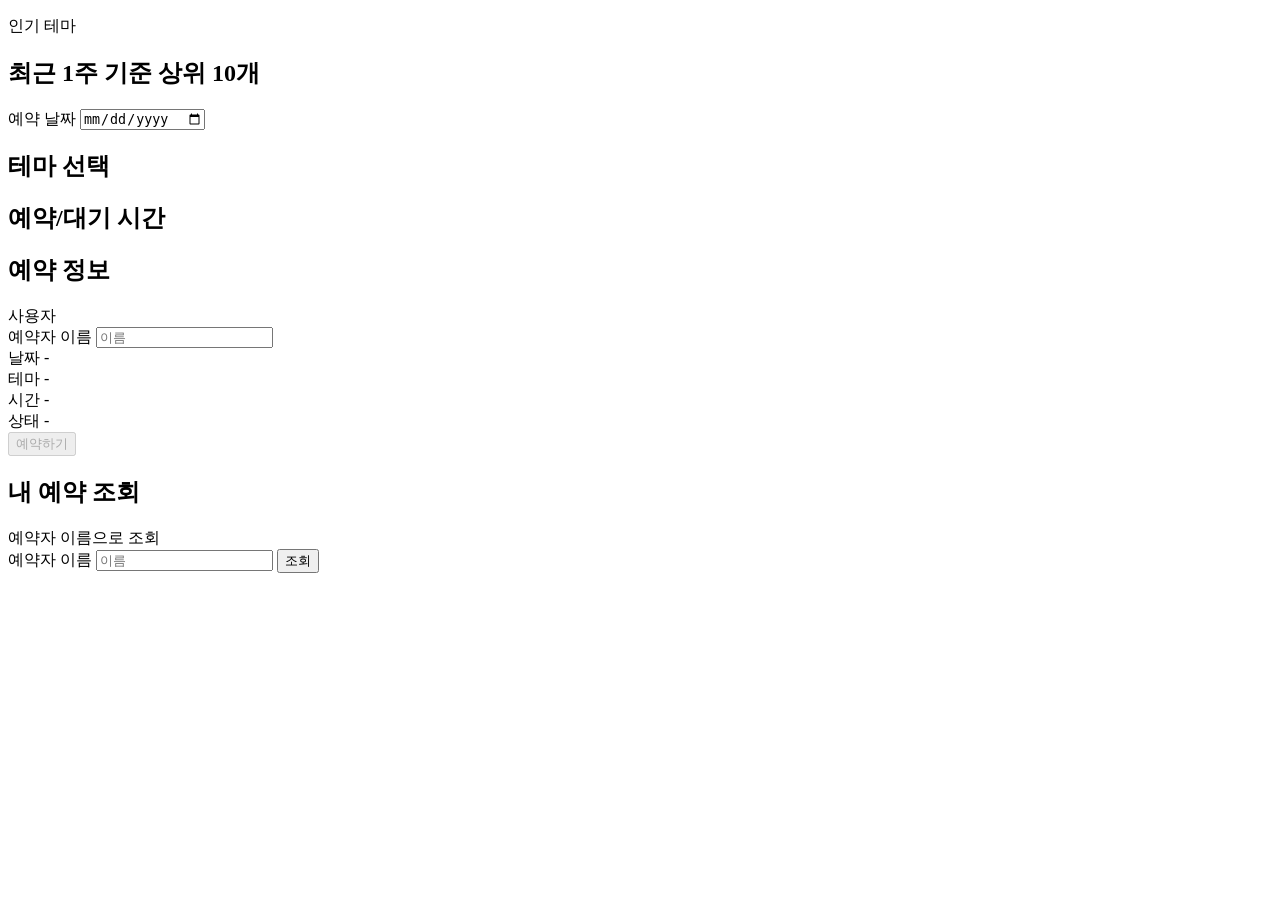
==== src/main/resources/templates/index.html @ b024b134 "chore: 타임리프 적용" ====
<!doctype html>
<html lang="ko" xmlns:th="http://www.thymeleaf.org">
<head th:replace="~{fragments/layout :: head(${pageTitle})}">
  <title>방탈출 예약</title>
</head>
<body data-page="user" th:attr="data-page=${activePage}">
  <div class="app-shell">
    <header th:replace="~{fragments/layout :: topbar(${activePage}, ${brandSubtitle})}"></header>

    <main>
      <section class="popular-band" aria-labelledby="popularTitle">
        <div>
          <p class="section-kicker">인기 테마</p>
          <h1 id="popularTitle" class="popular-title">최근 1주 기준 상위 10개</h1>
        </div>
        <div id="popularList" class="popular-list" aria-label="인기 테마 목록"></div>
      </section>

      <section class="reservation-layout" aria-label="사용자 예약">
        <div class="workspace">
          <div class="control-strip">
            <label class="field">
              <span class="label">예약 날짜</span>
              <input id="dateInput" class="date-input" type="date" />
            </label>
            <p class="date-note" id="dateNote"></p>
          </div>

          <div>
            <div class="area-header">
              <h2 class="area-title">테마 선택</h2>
              <span id="themeCount" class="area-subtitle"></span>
            </div>
            <div id="themeGrid" class="theme-grid" aria-label="테마 목록"></div>
          </div>

          <div class="time-area">
            <div class="area-header">
              <h2 class="area-title">예약/대기 시간</h2>
              <span id="timeCount" class="area-subtitle"></span>
            </div>
            <div id="timeGrid" class="time-grid" aria-label="예약 시간 목록"></div>
          </div>
        </div>

        <aside class="summary-panel" aria-label="예약 요약">
          <div class="summary-head">
            <h2 class="summary-title">예약 정보</h2>
            <span class="summary-badge">사용자</span>
          </div>

          <label class="field">
            <span class="label">예약자 이름</span>
            <input id="nameInput" class="name-input" type="text" placeholder="이름" autocomplete="name" />
          </label>

          <div class="summary-list">
            <div class="summary-row">
              <span class="summary-label">날짜</span>
              <span id="summaryDate" class="summary-value">-</span>
            </div>
            <div class="summary-row">
              <span class="summary-label">테마</span>
              <span id="summaryTheme" class="summary-value">-</span>
            </div>
            <div class="summary-row">
              <span class="summary-label">시간</span>
              <span id="summaryTime" class="summary-value">-</span>
            </div>
            <div class="summary-row">
              <span class="summary-label">상태</span>
              <span id="summaryStatus" class="summary-value">-</span>
            </div>
          </div>

          <button id="reserveButton" class="reserve-button" type="button" disabled>예약하기</button>
          <p id="formMessage" class="message"></p>
        </aside>
      </section>

      <section class="lookup-panel" aria-labelledby="lookupTitle">
        <div class="lookup-head">
          <div class="lookup-title-group">
            <h2 id="lookupTitle" class="area-title">내 예약 조회</h2>
            <span id="lookupCount" class="area-subtitle">예약자 이름으로 조회</span>
          </div>
          <form id="lookupForm" class="lookup-form">
            <label class="field">
              <span class="label">예약자 이름</span>
              <input id="lookupGuestName" class="name-input" type="text" placeholder="이름" autocomplete="name" />
            </label>
            <button id="lookupButton" class="secondary-button" type="submit">조회</button>
          </form>
        </div>
        <p id="lookupMessage" class="message"></p>
        <div id="lookupList" class="lookup-list" aria-label="예약 조회 결과"></div>
        <form id="editReservationForm" class="reservation-edit-form" hidden>
          <div class="edit-head">
            <div class="lookup-title-group">
              <h2 id="editReservationTitle" class="area-title">예약 수정</h2>
              <span id="editReservationMeta" class="area-subtitle"></span>
            </div>
            <button id="editCancelButton" class="secondary-button" type="button">취소</button>
          </div>
          <div class="edit-grid">
            <label class="field">
              <span class="label">수정자 이름</span>
              <input id="editAuthorizationName" class="name-input" type="text" placeholder="이름" autocomplete="name" />
            </label>
            <label class="field">
              <span class="label">예약 날짜</span>
              <input id="editReservationDate" class="date-input" type="date" />
            </label>
            <label class="field">
              <span class="label">예약 시간</span>
              <select id="editReservationTime" class="select-input"></select>
            </label>
          </div>
          <button id="editReservationButton" class="primary-button" type="submit" disabled>수정하기</button>
          <p id="editReservationMessage" class="message"></p>
        </form>
        <form id="cancelReservationForm" class="reservation-edit-form" hidden>
          <div class="edit-head">
            <div class="lookup-title-group">
              <h2 id="cancelReservationTitle" class="area-title">예약 취소</h2>
              <span id="cancelReservationMeta" class="area-subtitle"></span>
            </div>
            <button id="cancelReservationCloseButton" class="secondary-button" type="button">닫기</button>
          </div>
          <div class="edit-grid cancel-grid">
            <label class="field">
              <span class="label">예약자 이름</span>
              <input id="cancelAuthorizationName" class="name-input" type="text" placeholder="이름" autocomplete="name" />
            </label>
          </div>
          <button id="cancelReservationButton" class="danger-button" type="submit" disabled>취소하기</button>
          <p id="cancelReservationMessage" class="message"></p>
        </form>
      </section>
    </main>
  </div>

  <div th:replace="~{fragments/layout :: toast}"></div>
  <div th:replace="~{fragments/layout :: error-popup}"></div>
  <script th:replace="~{fragments/layout :: roomescape-script}"></script>
</body>
</html>
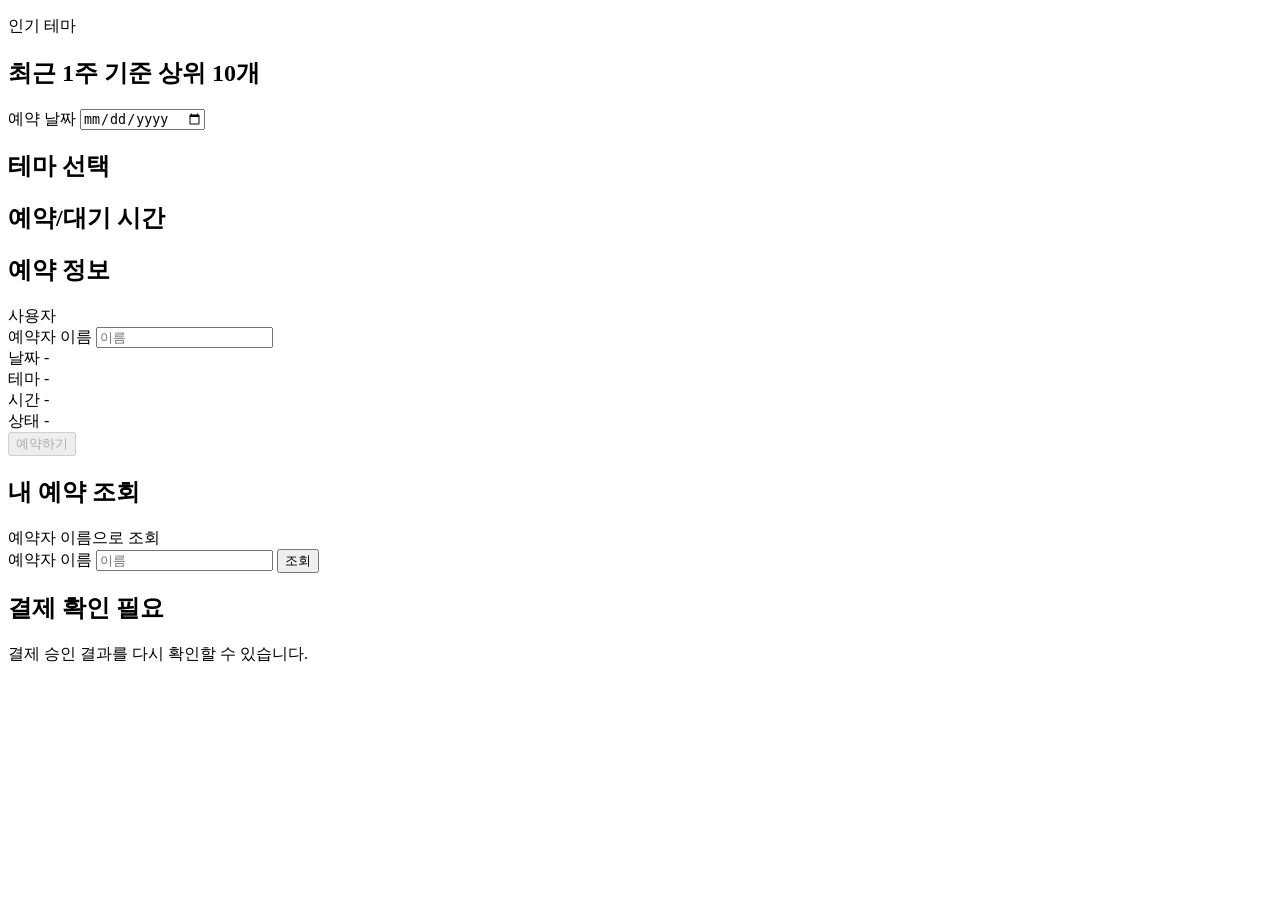
==== commit 16538eb3: "feat(payment): 결제 타임아웃 발생시 실패처리가 아닌 재확인필요 처리" ====
--- a/src/main/resources/templates/index.html
+++ b/src/main/resources/templates/index.html
@@ -94,6 +94,13 @@
         </div>
         <p id="lookupMessage" class="message"></p>
         <div id="lookupList" class="lookup-list" aria-label="예약 조회 결과"></div>
+        <div class="payment-check-head">
+          <div class="lookup-title-group">
+            <h2 class="area-title">결제 확인 필요</h2>
+            <span id="paymentCheckCount" class="area-subtitle">결제 승인 결과를 다시 확인할 수 있습니다.</span>
+          </div>
+        </div>
+        <div id="paymentCheckList" class="lookup-list" aria-label="결제 확인 필요 목록"></div>
         <form id="editReservationForm" class="reservation-edit-form" hidden>
           <div class="edit-head">
             <div class="lookup-title-group">
@@ -142,6 +149,12 @@
 
   <div th:replace="~{fragments/layout :: toast}"></div>
   <div th:replace="~{fragments/layout :: error-popup}"></div>
+  <script th:inline="javascript">
+    window.ROOMESCAPE_PAYMENT = {
+      clientKey: /*[[${tossClientKey}]]*/ ""
+    };
+  </script>
+  <script src="https://js.tosspayments.com/v2/standard" defer></script>
   <script th:replace="~{fragments/layout :: roomescape-script}"></script>
 </body>
 </html>
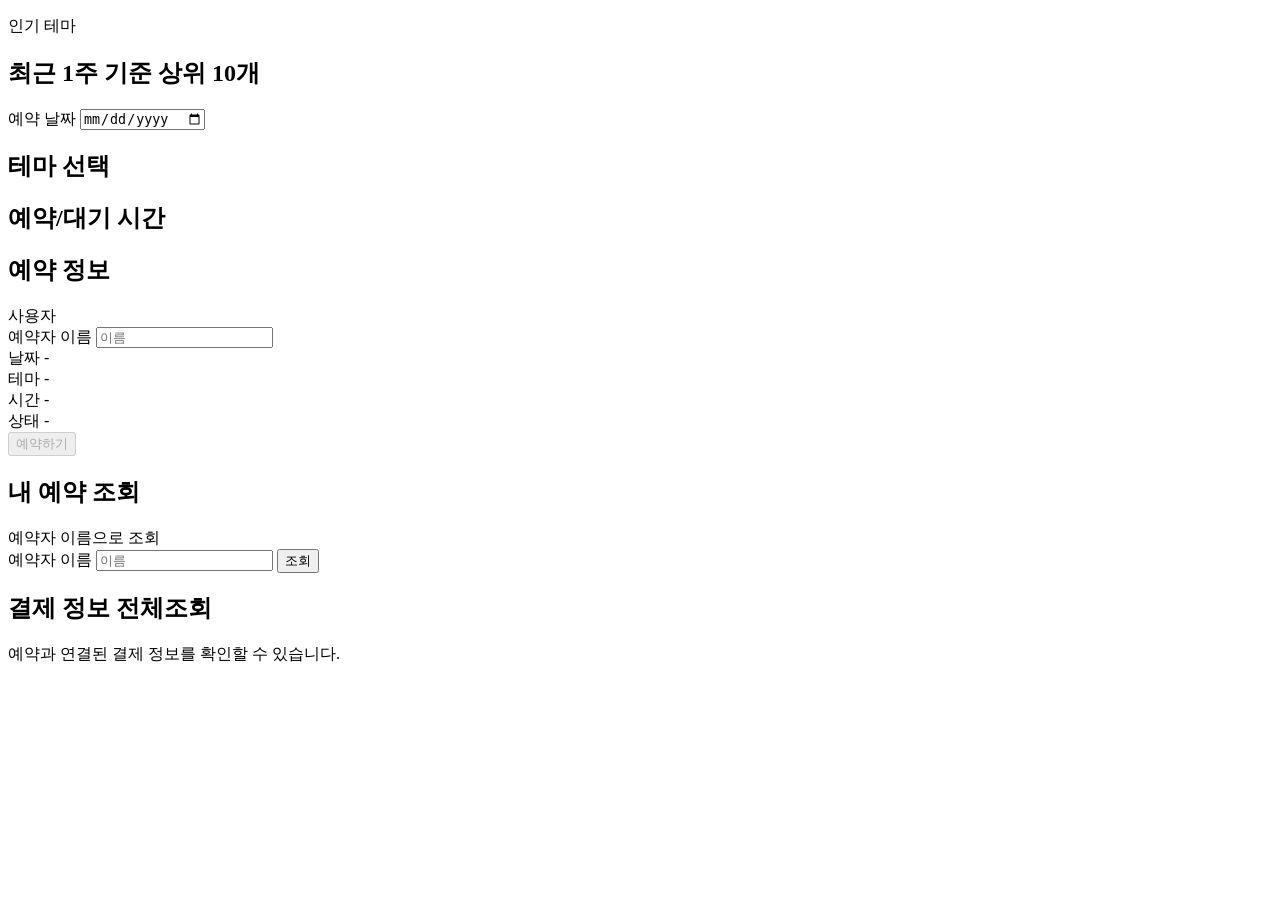
==== commit 14e40793: "refactor(ui): ui 자잘한 변경" ====
--- a/src/main/resources/templates/index.html
+++ b/src/main/resources/templates/index.html
@@ -96,11 +96,11 @@
         <div id="lookupList" class="lookup-list" aria-label="예약 조회 결과"></div>
         <div class="payment-check-head">
           <div class="lookup-title-group">
-            <h2 class="area-title">결제 확인 필요</h2>
-            <span id="paymentCheckCount" class="area-subtitle">결제 승인 결과를 다시 확인할 수 있습니다.</span>
+            <h2 class="area-title">결제 정보 전체조회</h2>
+            <span id="paymentCheckCount" class="area-subtitle">예약과 연결된 결제 정보를 확인할 수 있습니다.</span>
           </div>
         </div>
-        <div id="paymentCheckList" class="lookup-list" aria-label="결제 확인 필요 목록"></div>
+        <div id="paymentCheckList" class="lookup-list" aria-label="결제 정보 전체조회 목록"></div>
         <form id="editReservationForm" class="reservation-edit-form" hidden>
           <div class="edit-head">
             <div class="lookup-title-group">
